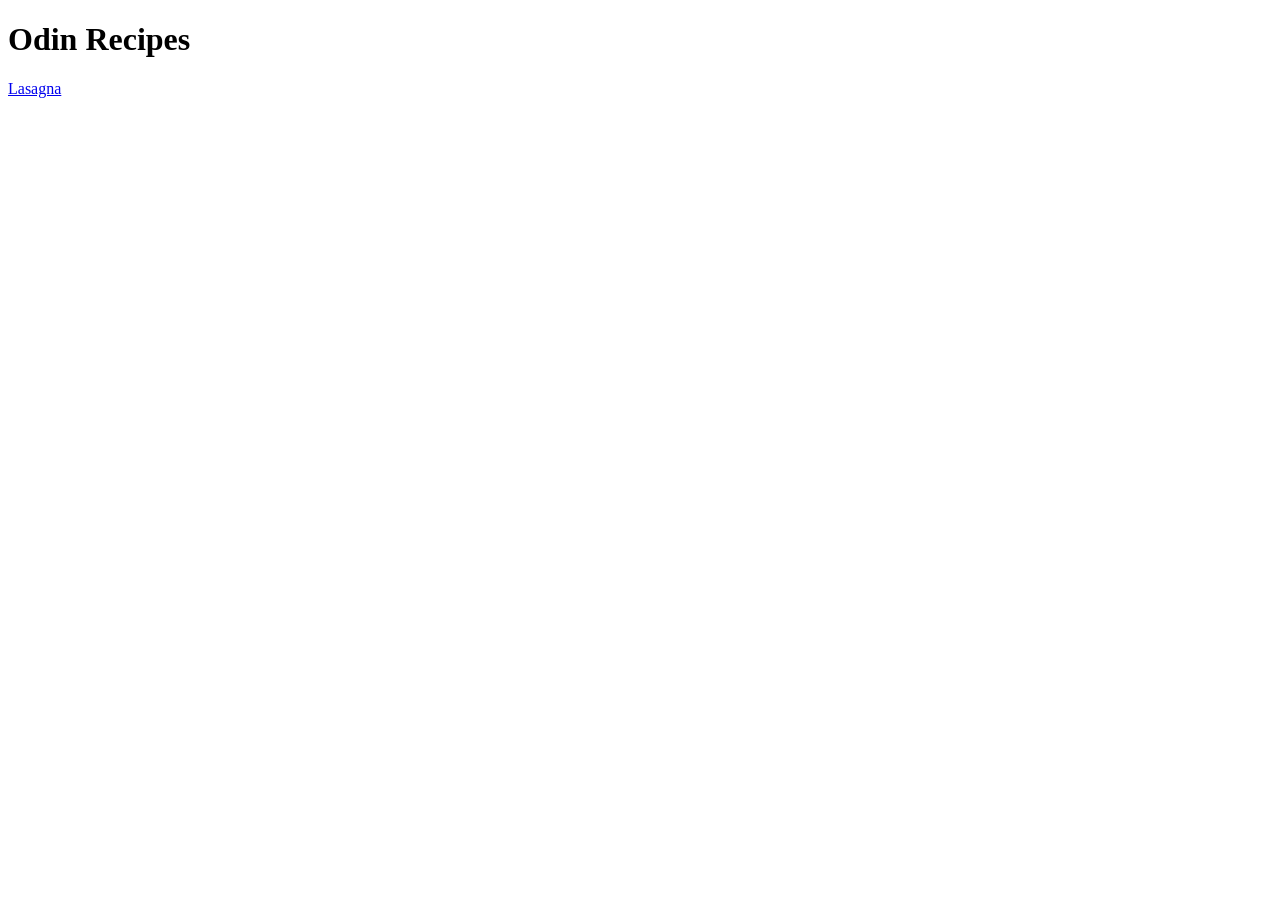
==== index.html @ 33853b2b "Add basic web page skeleton. update readme file to reflect project intent add index page add lasagna" ====
<!DOCTYPE html>
<html lang="en">
<head>
    <meta charset="UTF-8">
    <meta name="viewport" content="width=device-width, initial-scale=1.0">
    <title>Odin-Recipes</title>
</head>
<body>
    <H1>Odin Recipes</H1>
    <a href="recipes/lasagna.html">Lasagna</a>
</body>
</html>
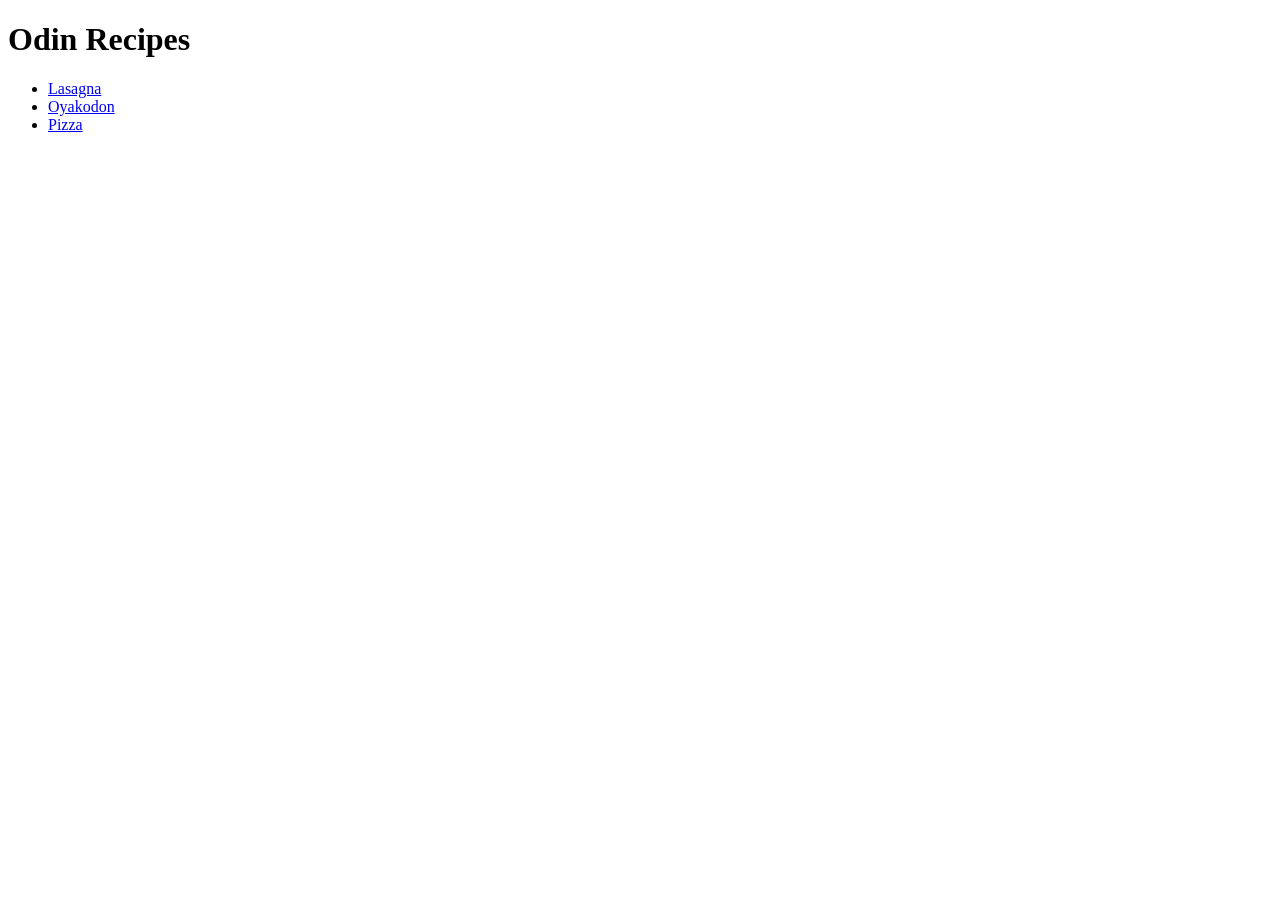
==== commit 41a3cbdd: "Add hyperlinks to new oyakodon and pizza pages Add oyakodon and pizza page with basic html Update in" ====
--- a/index.html
+++ b/index.html
@@ -7,6 +7,10 @@
 </head>
 <body>
     <H1>Odin Recipes</H1>
-    <a href="recipes/lasagna.html">Lasagna</a>
+    <ul>
+        <li><a href="./recipes/lasagna.html">Lasagna</a></li>
+        <li><a href="./recipe/oyakodon.html">Oyakodon</a></li>
+        <li><a href="./recipes/pizza.html">Pizza</a></li>
+    </ul>
 </body>
 </html>
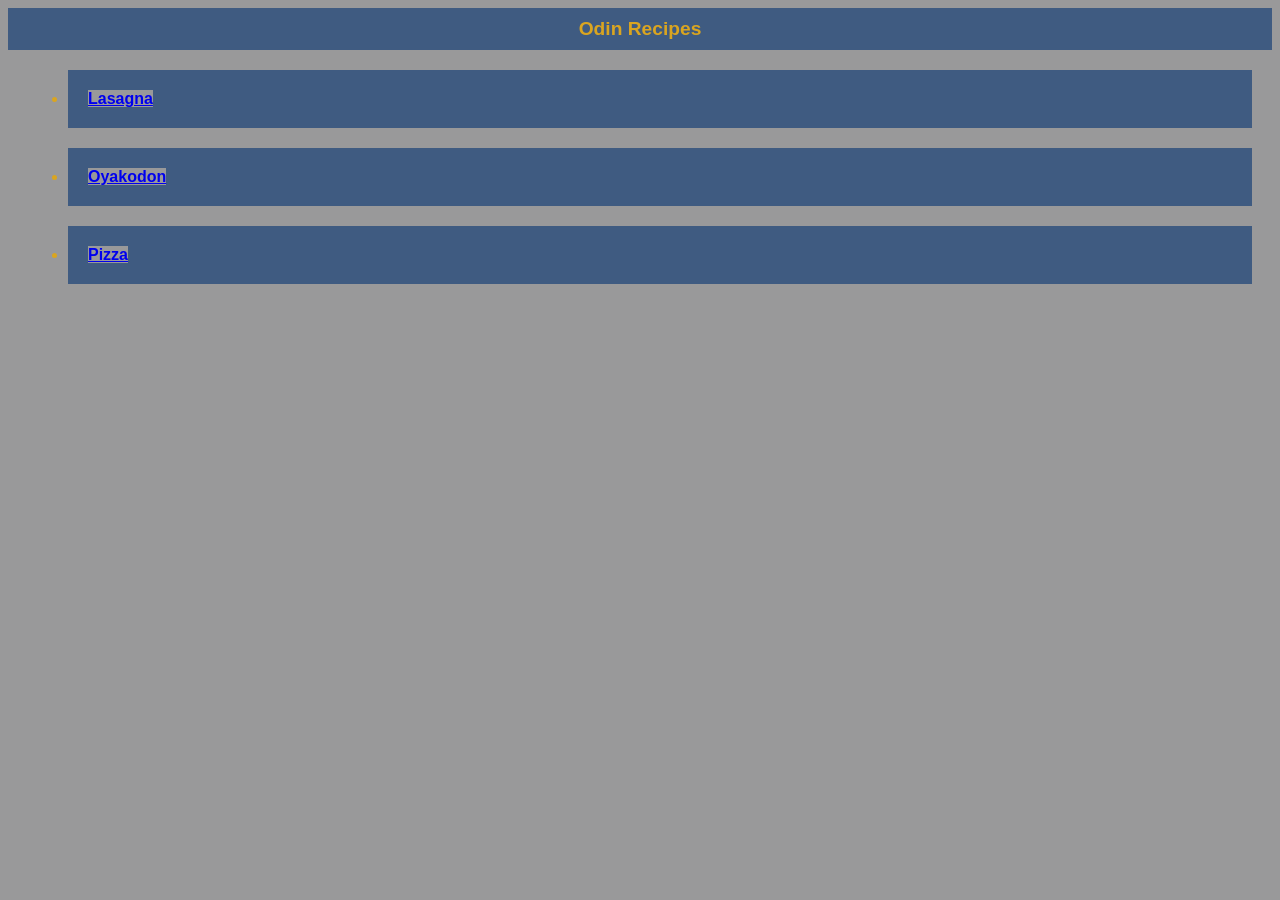
==== commit d4e4307d: "add code to connect css stylesheet" ====
--- a/index.html
+++ b/index.html
@@ -4,13 +4,14 @@
     <meta charset="UTF-8">
     <meta name="viewport" content="width=device-width, initial-scale=1.0">
     <title>Odin-Recipes</title>
+    <link rel="stylesheet" href="stylesheet.css">
 </head>
 <body>
-    <H1>Odin Recipes</H1>
+    <h1 class="page-name"> Odin Recipes</h1>
     <ul>
-        <li><a href="./recipes/lasagna.html">Lasagna</a></li>
-        <li><a href="./recipe/oyakodon.html">Oyakodon</a></li>
-        <li><a href="./recipes/pizza.html">Pizza</a></li>
+        <li class="link"><a href="./recipes/lasagna.html">Lasagna</a></li>
+        <li class="link"><a href="./recipes/oyakodon.html">Oyakodon</a></li>
+        <li class="link"><a href="./recipes/pizza.html">Pizza</a></li>
     </ul>
 </body>
 </html>
--- a/stylesheet.css
+++ b/stylesheet.css
@@ -0,0 +1,24 @@
+*{
+    background-color: rgb(153, 153, 154);
+}
+
+.page-name {
+    padding: 10px;
+    margin: auto;
+    text-align: center;
+    background-color: rgb(63, 91, 129);
+    color: goldenrod;
+    font-family: Verdana, Geneva, Tahoma, sans-serif;
+    font-size: larger;
+    font-weight: bolder;
+}
+
+.link {
+    padding: 20px;
+    margin: 20px;
+    background-color: rgb(63, 91, 129);
+    color: goldenrod;
+    font-family: Verdana, Geneva, Tahoma, sans-serif;
+    font-size: medium;
+    font-weight: bold;
+}
